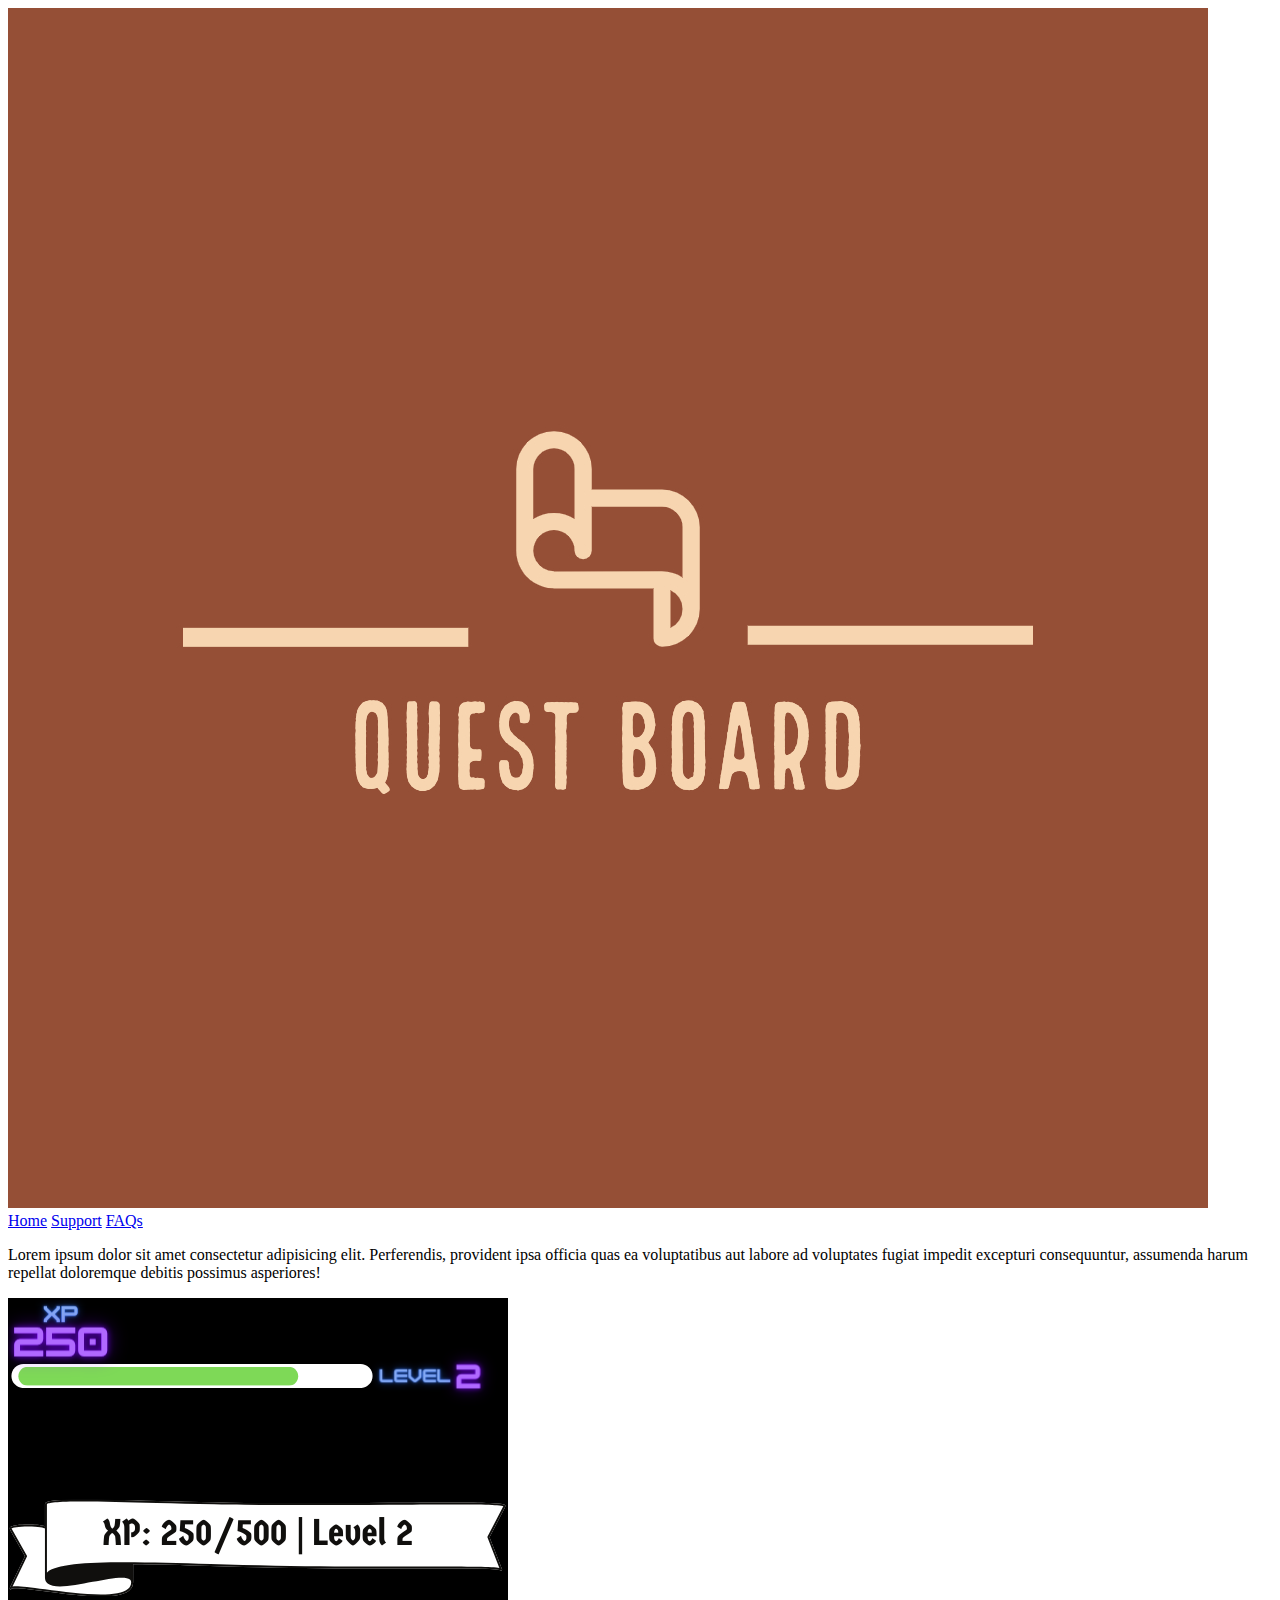
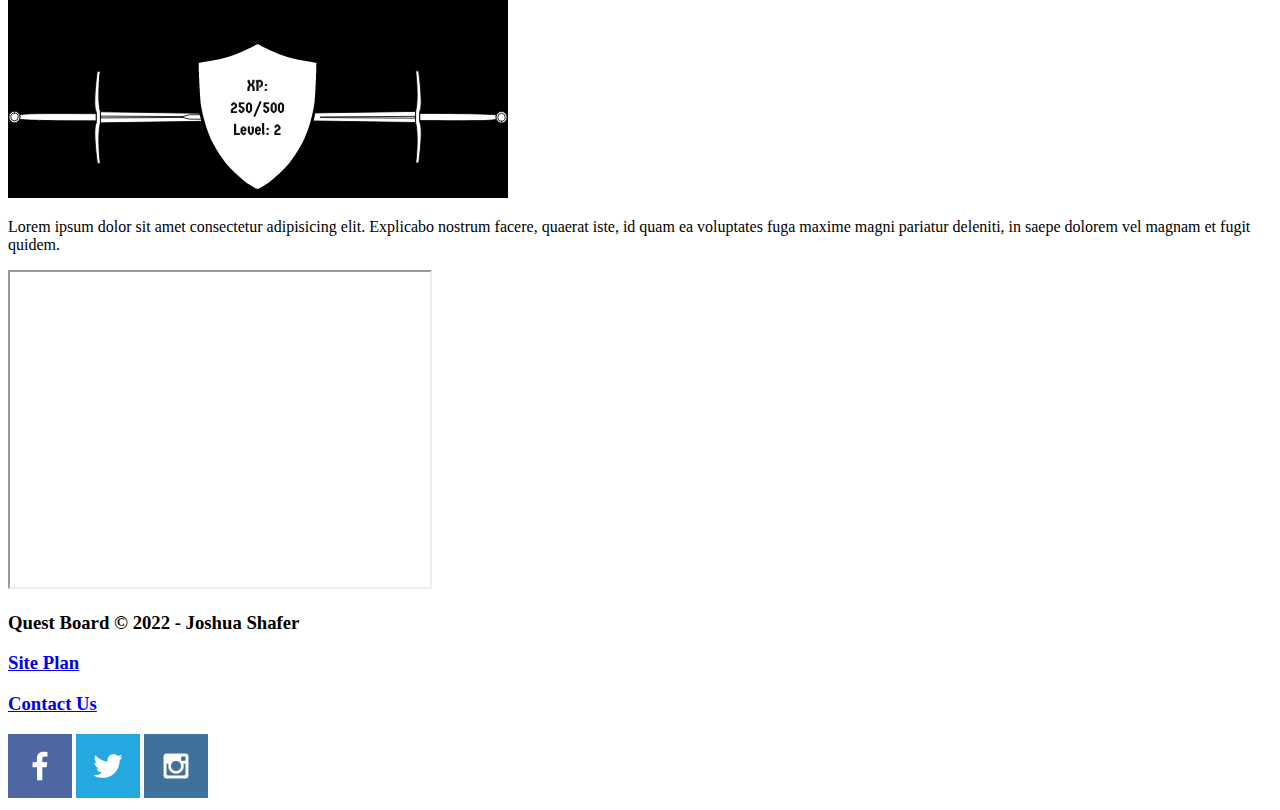
==== personal-site/index.html @ cdd54683 "staged all changes" ====
<!DOCTYPE html>
<html lang="en">
<head>
    <meta charset="UTF-8">
    <meta http-equiv="X-UA-Compatible" content="IE=edge">
    <meta name="viewport" content="width=device-width, initial-scale=1.0">
    <title>Quest Board | Home</title>
</head>
<body>
    <div id="content">
        <header>
            <a id="logo_link" href="index.html">
                <img class="logo" src="images/Quest Board-logos.jpeg" alt="Quest Board Logo">
            </a>
            <nav>
                <a href="index.html">Home</a>
                <a href="support.html">Support</a>
                <a href="faqs.html">FAQs</a>
            </nav>
        </header>
        <main class="home-grid">
            <section class="features">
                <p>Lorem ipsum dolor sit amet consectetur adipisicing elit. Perferendis, provident ipsa officia quas ea voluptatibus aut labore ad voluptates fugiat impedit excepturi consequuntur, assumenda harum repellat doloremque debitis possimus asperiores!</p>
                <img class="card-img" src="images/up.png" alt="XP bars">
            </section>
            <section class="how-to">
                <p>Lorem ipsum dolor sit amet consectetur adipisicing elit. Explicabo nostrum facere, quaerat iste, id quam ea voluptates fuga maxime magni pariatur deleniti, in saepe dolorem vel magnam et fugit quidem.</p>
                <iframe width="420" height="315" src=""></iframe>
            </section>
        </main>
        <footer>
            <h3>Quest Board &copy; 2022 - Joshua Shafer</h3>
            <h3><a href="site-plan.html">Site Plan</a></h3>
            <h3><a href="contactus.html">Contact Us</a></h3>
            <div class="social">
                <a href="https://facebook.com" target="_blank"><img src="images/facebook.png" alt="fb icon"></a>
                <a href="https://twitter.com" target="_blank"><img src="images/twitter.png" alt="twitter icon"></a>
                <a href="https://instagram.com" target="_blank"><img src="images/instagram.png" alt="ig icon"></a>
            </div>
        </footer>
    </div>
</body>
</html>
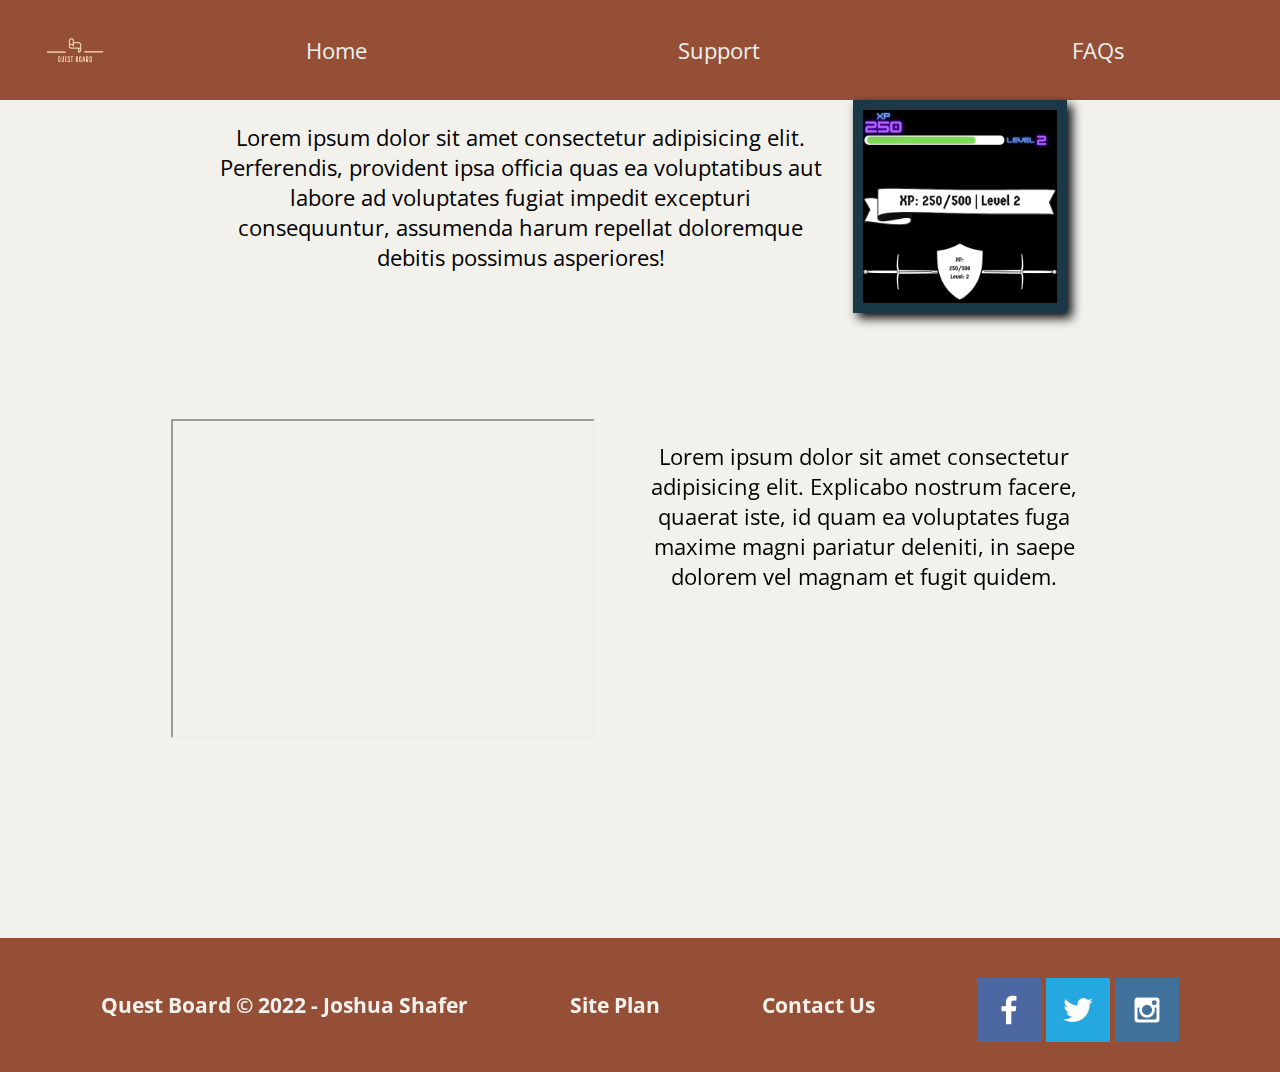
==== commit 281d583c: "made changes to home-page" ====
--- a/personal-site/index.html
+++ b/personal-site/index.html
@@ -4,6 +4,7 @@
     <meta charset="UTF-8">
     <meta http-equiv="X-UA-Compatible" content="IE=edge">
     <meta name="viewport" content="width=device-width, initial-scale=1.0">
+    <link rel="stylesheet" href="styles/index.css">
     <title>Quest Board | Home</title>
 </head>
 <body>
@@ -24,8 +25,8 @@
                 <img class="card-img" src="images/up.png" alt="XP bars">
             </section>
             <section class="how-to">
+                <iframe width="420" height="315" src="https://www.youtube.com/channel/UCcE9mgYiYhwbubO9i41eeMg/videos"></iframe>
                 <p>Lorem ipsum dolor sit amet consectetur adipisicing elit. Explicabo nostrum facere, quaerat iste, id quam ea voluptates fuga maxime magni pariatur deleniti, in saepe dolorem vel magnam et fugit quidem.</p>
-                <iframe width="420" height="315" src=""></iframe>
             </section>
         </main>
         <footer>
--- a/personal-site/styles/index.css
+++ b/personal-site/styles/index.css
@@ -0,0 +1,282 @@
+@import url('https://fonts.googleapis.com/css2?family=Open+Sans:wght@300&family=Oswald:wght@700&display=swap');
+
+.home-title{
+    font-family: "Oswald";
+    font-size: 2em;
+    margin-top: 10px;
+}
+
+body{
+    background-color: #F2F1EC;
+    font-family: "Open Sans";
+    font-size: 22px;
+    margin: 0;
+    padding: 0;
+}
+.card-img{
+    border: 10px solid #1B3847;
+    transition: transform .5s;
+    box-shadow: 5px 5px 10px #050505;
+    width: 100%;
+}
+
+.card-img:hover{
+    opacity: .6;
+    transform: scale(1.1);
+}
+.features{
+    grid-row: 1/2;
+    display: grid;
+    grid-template-columns: repeat(6, 1fr);
+}
+.features p{
+    grid-column: 2/5;
+    margin-right: 25px;
+}
+.features img{
+    grid-column: 5/6;
+}
+
+.how-to{
+    grid-row: 2/3;
+    display: grid;
+    grid-template-columns: repeat(6, 1fr);
+}
+.how-to p{
+    grid-column: 3/6;
+    margin-left: 25px;
+}
+.how-to iframe{
+    grid-column: 2/3;
+}
+
+
+header{
+    background-color: #964f37;
+    display: grid;
+    grid-template-columns: 150px auto;
+}
+
+#content{
+    max-width: 1600px;
+    margin: 0 auto;
+}
+
+.logo, .icon{
+    width: 80px;
+}
+
+.logo{
+    border-radius: 5px;
+}
+
+#logo_link{
+    padding-top: 5px;
+    justify-self: center;
+    align-self: center;
+}
+
+.icon{
+    padding-top: 10px;
+}
+
+nav{
+    display: flex;
+    justify-content: space-around;
+}
+
+nav a{
+    text-align: center;
+    color: #F2F1EC;
+    text-decoration: none;
+    padding: 35px;
+}
+nav a:hover{
+    background-color: #F6D5B0;
+    color: black;
+}
+
+#hero-box{
+    grid-column: 1/4;
+    grid-row: 1/3;
+    z-index: -1;
+}
+
+
+#hero-image{
+    width: 100%;
+}
+
+h2{
+    margin: 0;
+}
+
+h4{
+    color: #964f37;
+}
+
+.home-grid{
+    display: grid;
+    /* grid-template-columns: repeat(10, 1fr); */
+    grid-template-rows: 1fr 1fr;
+}
+
+.msg{
+    background-color: #289DD2;
+    line-height: 1.5em;
+    padding: 35px;
+    grid-column: 6/10;
+    grid-row: 6/7;
+    box-shadow: 5px 5px 10px #545454;
+}
+
+.msg h2{
+    color: #F2F1EC;
+}
+
+.msg p{
+    color: #F2F1EC;
+    font-size: .6em;
+    padding-bottom: 15px;
+}
+
+.contact{
+    grid-column: 5/10;
+    grid-row: 5/8;
+    box-shadow: 5px 5px 10px #545454;
+    width: 100%;
+}
+
+.msg2{
+    background-color: #289DD2;
+    line-height: 1.5em;
+    padding: 35px;
+    grid-column: 2/6;
+    grid-row: 6/7;
+    box-shadow: 5px 5px 10px #545454;
+    text-align: left;
+}
+
+.address{
+    line-height: 0.5em;
+}
+
+.msg2 h2, .msg2 h4, .address p{
+    color: white;
+}
+
+.button-box{
+    text-align: center;
+}
+
+main section{
+    text-align: center;
+}
+
+main section img{
+    box-sizing: border-box;
+}
+
+#background{
+    height: 725px;
+    background-color: #396E94;
+    grid-column: 1/11;
+    grid-row: 4/9;
+}
+
+footer{
+    background-color: #964f37;
+    font-size: .8em;
+    padding: 25px 50px;
+    margin-top: 200px;
+    display: flex;
+    justify-content: space-around;
+    align-items: center;
+}
+
+footer h3{
+    color: #F2F1EC;
+}
+
+footer a{
+    color: #F2F1EC;
+    text-decoration: none;
+
+}
+
+footer a:hover{
+    color: #F6D5B0;
+}
+
+footer h3 a:hover{
+    text-decoration: underline;
+}
+
+footer .social img{
+    padding-top: 15px;
+}
+
+.rivers-card, .camping-card, .rapids-card{
+    margin: 200px 0;
+}
+
+#feedback{
+    background-color: antiquewhite;
+    position: absolute;
+    top: 0;
+    left: 0;
+    right: 0;
+    padding: .5em;
+    display: none;
+}
+
+.moveDown{
+    margin-top: 3em;
+}
+
+ul{
+    list-style: none;
+}
+
+@media screen and (max-width: 900px) {
+    #hero, .home-grid {
+        display: block;
+        height: auto;
+    }
+    nav, footer {
+        flex-direction: column;
+    }
+    nav a {
+        display: block;
+        padding: 15px;
+    }
+    #hero {
+        margin-top: 0;
+    }
+    #hero-msg {
+        margin-top: 0;
+    }
+    #hero-msg h4 {
+        display: none;
+    }
+    .home-title {
+        font-size: 25px;
+        color: #6f7364;
+    }
+    .rivers-card, .camping-card, .rapids-card { 
+        margin: 50px auto;
+        width: 60%;
+    }
+    #background {
+        display: none;
+    }
+    .mountains, .msg {
+        width: 80%;
+        display: block;
+        margin: 0 auto;
+    }
+    
+    footer {
+        margin-top: 25px;
+    }
+}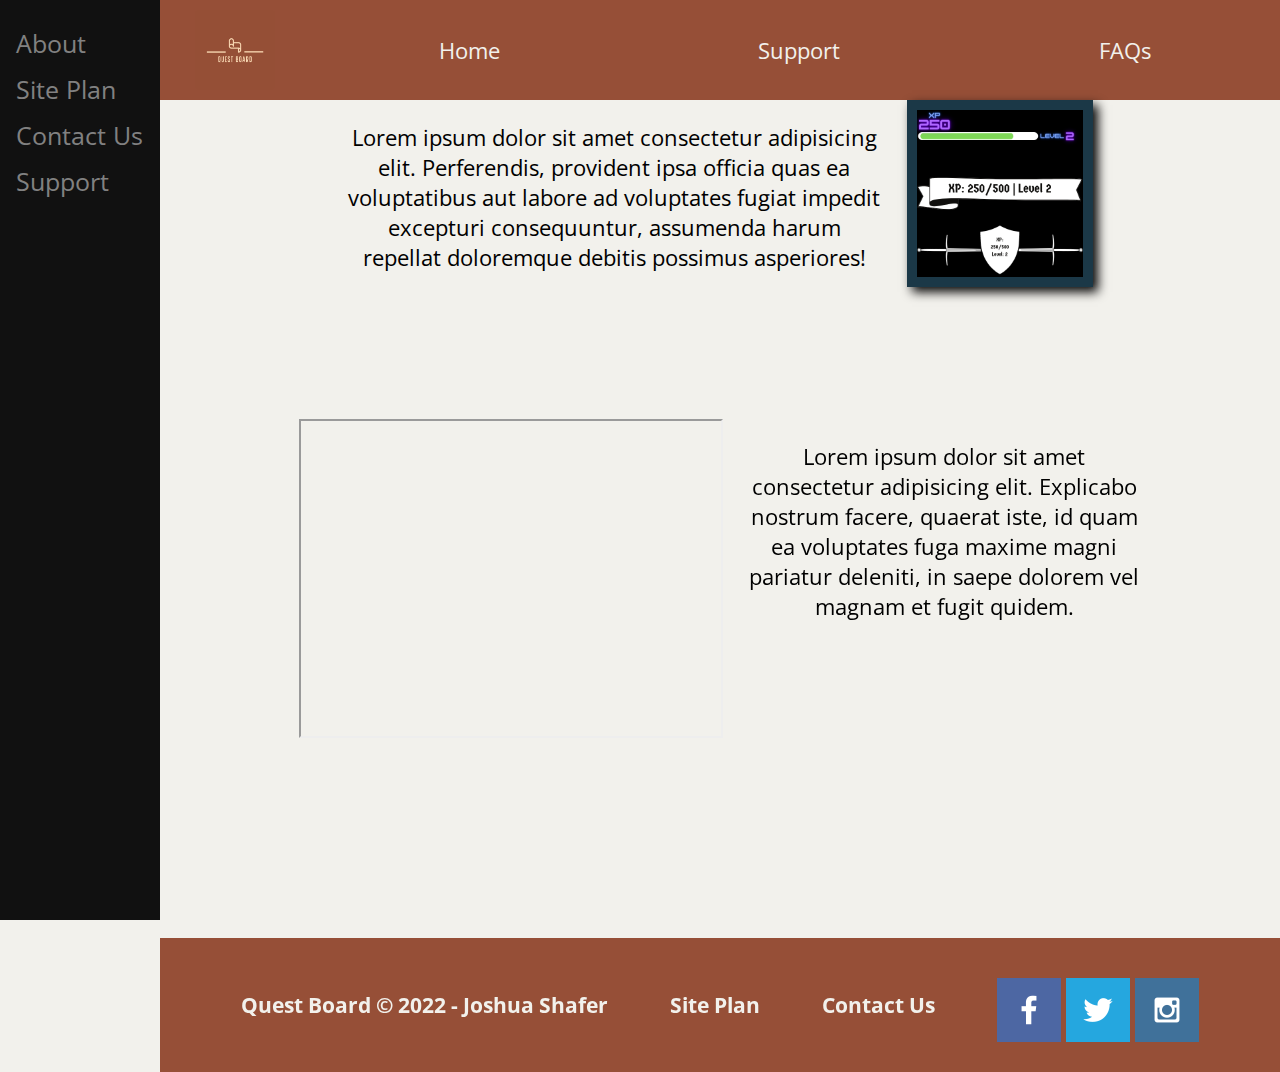
==== commit 416c1deb: "added side nav bar" ====
--- a/personal-site/index.html
+++ b/personal-site/index.html
@@ -19,6 +19,13 @@
                 <a href="faqs.html">FAQs</a>
             </nav>
         </header>
+        <!-- Side nav bar -->
+        <div class="sidenav">
+            <a href="#">About</a>
+            <a href="site-plan.html">Site Plan</a>
+            <a href="#">Contact Us</a>
+            <a href="support.html">Support</a>
+        </div>
         <main class="home-grid">
             <section class="features">
                 <p>Lorem ipsum dolor sit amet consectetur adipisicing elit. Perferendis, provident ipsa officia quas ea voluptatibus aut labore ad voluptates fugiat impedit excepturi consequuntur, assumenda harum repellat doloremque debitis possimus asperiores!</p>
--- a/personal-site/styles/index.css
+++ b/personal-site/styles/index.css
@@ -20,6 +20,30 @@
     width: 100%;
 }
 
+.sidenav{
+    height: 100%;
+    width: 160px;
+    position: fixed;
+    z-index: 1;
+    top: 0;
+    left: 0;
+    background-color: #111;
+    overflow-x: hidden;
+    padding-top: 20px;
+}
+
+.sidenav a{
+    padding: 6px 8px 6px 16px;
+    text-decoration: none;
+    font-size: 25px;
+    color: #818181;
+    display: block;
+}
+
+.sidenav a:hover{
+    color: #f1f1f1;
+}
+
 .card-img:hover{
     opacity: .6;
     transform: scale(1.1);
@@ -55,6 +79,7 @@
     background-color: #964f37;
     display: grid;
     grid-template-columns: 150px auto;
+    margin-left: 160px;
 }
 
 #content{
@@ -116,6 +141,7 @@
 }
 
 .home-grid{
+    margin-left: 160px;
     display: grid;
     /* grid-template-columns: repeat(10, 1fr); */
     grid-template-rows: 1fr 1fr;
@@ -188,6 +214,7 @@
     background-color: #964f37;
     font-size: .8em;
     padding: 25px 50px;
+    margin-left: 160px;
     margin-top: 200px;
     display: flex;
     justify-content: space-around;
@@ -216,9 +243,6 @@
     padding-top: 15px;
 }
 
-.rivers-card, .camping-card, .rapids-card{
-    margin: 200px 0;
-}
 
 #feedback{
     background-color: antiquewhite;
@@ -238,7 +262,7 @@
     list-style: none;
 }
 
-@media screen and (max-width: 900px) {
+@media screen and (max-width: 900px) and (max-height: 450px) {
     #hero, .home-grid {
         display: block;
         height: auto;
@@ -279,4 +303,6 @@
     footer {
         margin-top: 25px;
     }
+    .sidenav {padding-top: 15px;}
+    .sidenav a {font-size: 18px;}
 }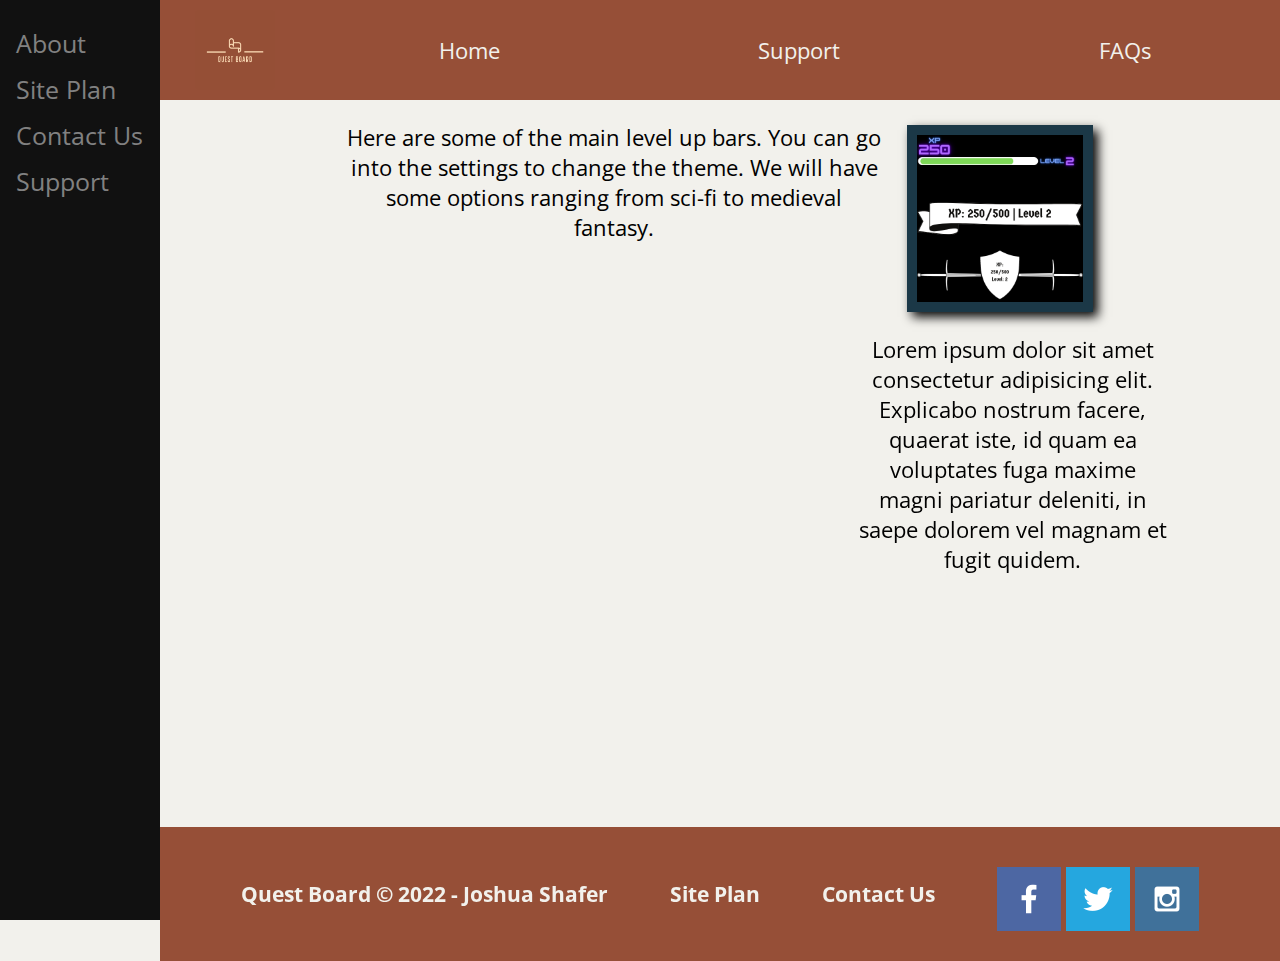
==== commit 1a1ad81b: "." ====
--- a/personal-site/index.html
+++ b/personal-site/index.html
@@ -19,6 +19,7 @@
                 <a href="faqs.html">FAQs</a>
             </nav>
         </header>
+        
         <!-- Side nav bar -->
         <div class="sidenav">
             <a href="#">About</a>
@@ -28,11 +29,11 @@
         </div>
         <main class="home-grid">
             <section class="features">
-                <p>Lorem ipsum dolor sit amet consectetur adipisicing elit. Perferendis, provident ipsa officia quas ea voluptatibus aut labore ad voluptates fugiat impedit excepturi consequuntur, assumenda harum repellat doloremque debitis possimus asperiores!</p>
+                <p>Here are some of the main level up bars. You can go into the settings to change the theme. We will have some options ranging from sci-fi to medieval fantasy.</p>
                 <img class="card-img" src="images/up.png" alt="XP bars">
             </section>
             <section class="how-to">
-                <iframe width="420" height="315" src="https://www.youtube.com/channel/UCcE9mgYiYhwbubO9i41eeMg/videos"></iframe>
+                <iframe width="560" height="315" src="https://www.youtube.com/embed/QKr_0DMYV5g" title="YouTube video player" frameborder="0" allow="accelerometer; autoplay; clipboard-write; encrypted-media; gyroscope; picture-in-picture" allowfullscreen></iframe>
                 <p>Lorem ipsum dolor sit amet consectetur adipisicing elit. Explicabo nostrum facere, quaerat iste, id quam ea voluptates fuga maxime magni pariatur deleniti, in saepe dolorem vel magnam et fugit quidem.</p>
             </section>
         </main>
--- a/personal-site/styles/index.css
+++ b/personal-site/styles/index.css
@@ -18,6 +18,7 @@
     transition: transform .5s;
     box-shadow: 5px 5px 10px #050505;
     width: 100%;
+    margin-top: 25px;
 }
 
 .sidenav{
@@ -44,6 +45,68 @@
     color: #f1f1f1;
 }
 
+.accordion {
+    background-color: #eee;
+    color: #444;
+    cursor: pointer;
+    padding: 18px;
+    width: 100%;
+    border: none;
+    text-align: left;
+    outline: none;
+    font-size: 15px;
+    transition: 0.4s;
+  }
+  
+.active, .accordion:hover {
+  background-color: #ccc; 
+}
+  
+.panel {
+  padding: 0 18px;
+  display: none;
+  background-color: white;
+  overflow: hidden;
+}
+
+/* The Modal (background) */
+.modal {
+    display: none; /* Hidden by default */
+    position: fixed; /* Stay in place */
+    z-index: 1; /* Sit on top */
+    left: 0;
+    top: 0;
+    width: 100%; /* Full width */
+    height: 100%; /* Full height */
+    overflow: auto; /* Enable scroll if needed */
+    background-color: rgb(0,0,0); /* Fallback color */
+    background-color: rgba(0,0,0,0.4); /* Black w/ opacity */
+  }
+  
+  /* Modal Content/Box */
+  .modal-content {
+    background-color: #fefefe;
+    margin: 15% auto; /* 15% from the top and centered */
+    padding: 20px;
+    border: 1px solid #888;
+    width: 80%; /* Could be more or less, depending on screen size */
+  }
+  
+  /* The Close Button */
+  .close {
+    color: #aaa;
+    float: right;
+    font-size: 28px;
+    font-weight: bold;
+  }
+  
+  .close:hover,
+  .close:focus {
+    color: black;
+    text-decoration: none;
+    cursor: pointer;
+  }
+
 .card-img:hover{
     opacity: .6;
     transform: scale(1.1);
@@ -105,6 +168,8 @@
     padding-top: 10px;
 }
 
+
+
 nav{
     display: flex;
     justify-content: space-around;
@@ -121,17 +186,31 @@
     color: black;
 }
 
+#hero{
+    display: grid;
+    grid-template-columns: 1fr 3fr 1fr;
+    margin-top: -100px;
+}
 #hero-box{
     grid-column: 1/4;
     grid-row: 1/3;
     z-index: -1;
 }
 
-
 #hero-image{
     width: 100%;
 }
 
+#hero-msg{
+    grid-column: 2/3;
+    grid-row: 1/2;
+    margin-top: 100px;
+}
+
+#hero-msg button{
+    margin: 25px 50px;
+}
+
 h2{
     margin: 0;
 }
@@ -144,7 +223,7 @@
     margin-left: 160px;
     display: grid;
     /* grid-template-columns: repeat(10, 1fr); */
-    grid-template-rows: 1fr 1fr;
+    grid-template-rows: 1fr;
 }
 
 .msg{
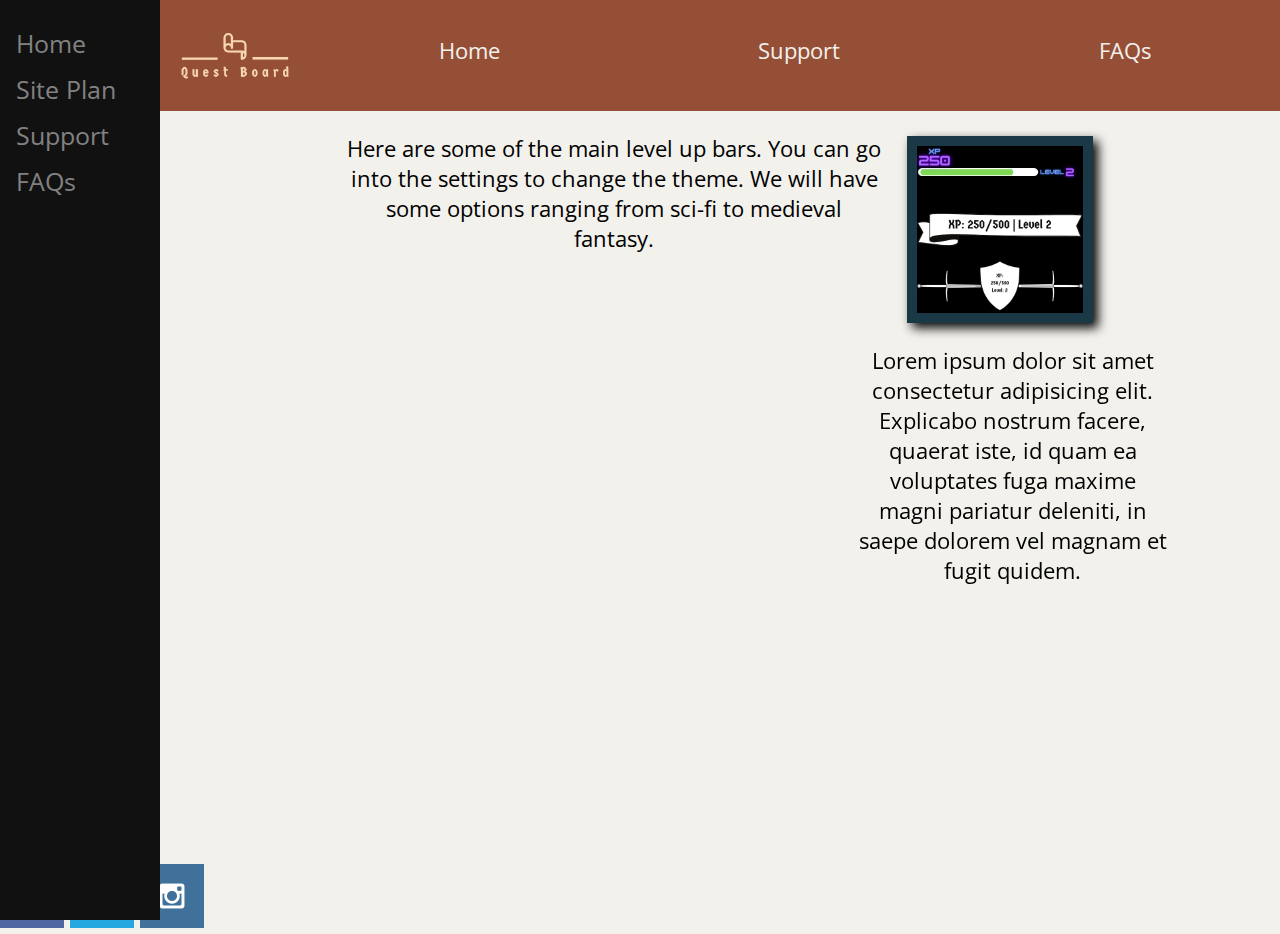
==== commit d794c2a0: "updated support page" ====
--- a/personal-site/index.html
+++ b/personal-site/index.html
@@ -11,7 +11,7 @@
     <div id="content">
         <header>
             <a id="logo_link" href="index.html">
-                <img class="logo" src="images/Quest Board-logos.jpeg" alt="Quest Board Logo">
+                <img class="logo" src="images/Quest-Board.png" alt="Quest Board Logo">
             </a>
             <nav>
                 <a href="index.html">Home</a>
@@ -22,10 +22,10 @@
         
         <!-- Side nav bar -->
         <div class="sidenav">
-            <a href="#">About</a>
+            <a href="index.html">Home</a>
             <a href="site-plan.html">Site Plan</a>
-            <a href="#">Contact Us</a>
             <a href="support.html">Support</a>
+            <a href="faqs.html">FAQs</a>
         </div>
         <main class="home-grid">
             <section class="features">
--- a/personal-site/styles/index.css
+++ b/personal-site/styles/index.css
@@ -46,7 +46,7 @@
 }
 
 .accordion {
-    background-color: #eee;
+    background-color: #f6d5ae;
     color: #444;
     cursor: pointer;
     padding: 18px;
@@ -59,14 +59,16 @@
   }
   
 .active, .accordion:hover {
-  background-color: #ccc; 
+  background-color: #974f37;
+  color: white; 
 }
   
 .panel {
   padding: 0 18px;
   display: none;
-  background-color: white;
+  background-color: #f6d5ae;
   overflow: hidden;
+  margin-left:103px;
 }
 
 /* The Modal (background) */
@@ -143,6 +145,7 @@
     display: grid;
     grid-template-columns: 150px auto;
     margin-left: 160px;
+    overflow: hidden;
 }
 
 #content{
@@ -150,12 +153,15 @@
     margin: 0 auto;
 }
 
-.logo, .icon{
+.icon{
     width: 80px;
 }
 
 .logo{
     border-radius: 5px;
+    width: 150px;
+    margin-top: -25px;
+    margin-bottom: -25px;
 }
 
 #logo_link{
@@ -189,7 +195,7 @@
 #hero{
     display: grid;
     grid-template-columns: 1fr 3fr 1fr;
-    margin-top: -100px;
+    margin-bottom: -341px;
 }
 #hero-box{
     grid-column: 1/4;
@@ -222,27 +228,8 @@
 .home-grid{
     margin-left: 160px;
     display: grid;
-    /* grid-template-columns: repeat(10, 1fr); */
+    /* grid-template-columns: 1fr 1fr; */
     grid-template-rows: 1fr;
-}
-
-.msg{
-    background-color: #289DD2;
-    line-height: 1.5em;
-    padding: 35px;
-    grid-column: 6/10;
-    grid-row: 6/7;
-    box-shadow: 5px 5px 10px #545454;
-}
-
-.msg h2{
-    color: #F2F1EC;
-}
-
-.msg p{
-    color: #F2F1EC;
-    font-size: .6em;
-    padding-bottom: 15px;
 }
 
 .contact{
@@ -252,22 +239,8 @@
     width: 100%;
 }
 
-.msg2{
-    background-color: #289DD2;
-    line-height: 1.5em;
-    padding: 35px;
-    grid-column: 2/6;
-    grid-row: 6/7;
-    box-shadow: 5px 5px 10px #545454;
-    text-align: left;
-}
-
 .address{
     line-height: 0.5em;
-}
-
-.msg2 h2, .msg2 h4, .address p{
-    color: white;
 }
 
 .button-box{
@@ -288,6 +261,57 @@
     grid-column: 1/11;
     grid-row: 4/9;
 }
+
+form {
+    margin: 0 auto;
+    margin-top: 27px;
+    width: 400px;
+    padding: 1em;
+    border: none;
+    border-radius: 1em;
+}
+  
+ul {
+  list-style: none;
+  padding: 0;
+  margin: 0;
+}
+  
+form li + li {
+  margin-top: 1em;
+}
+  
+label {
+  display: inline-block;
+  width: 90px;
+  text-align: right;
+}
+  
+input, textarea {
+  font: 1em sans-serif;
+  width: 300px;
+  box-sizing: border-box;
+  border: 1px solid #999;
+}
+  
+input:focus, textarea:focus {
+   border-color: #000;
+}
+  
+textarea {
+  vertical-align: top;
+  height: 13em;
+}
+  
+.button {
+  padding-left: 90px;
+}
+  
+button {
+  margin-left: .5em;
+}
+Copy to Clipboard
+  
 
 footer{
     background-color: #964f37;
@@ -333,6 +357,20 @@
     display: none;
 }
 
+.emailStuff{
+    display: grid;
+    grid-template-columns: 1fr 1fr;
+}
+.emailMessage{
+    grid-column: 1/2;
+}
+
+.supportImage{
+    grid-column: 2/3;
+    margin-top: 27px;
+    border-radius: 25px;
+}
+
 .moveDown{
     margin-top: 3em;
 }
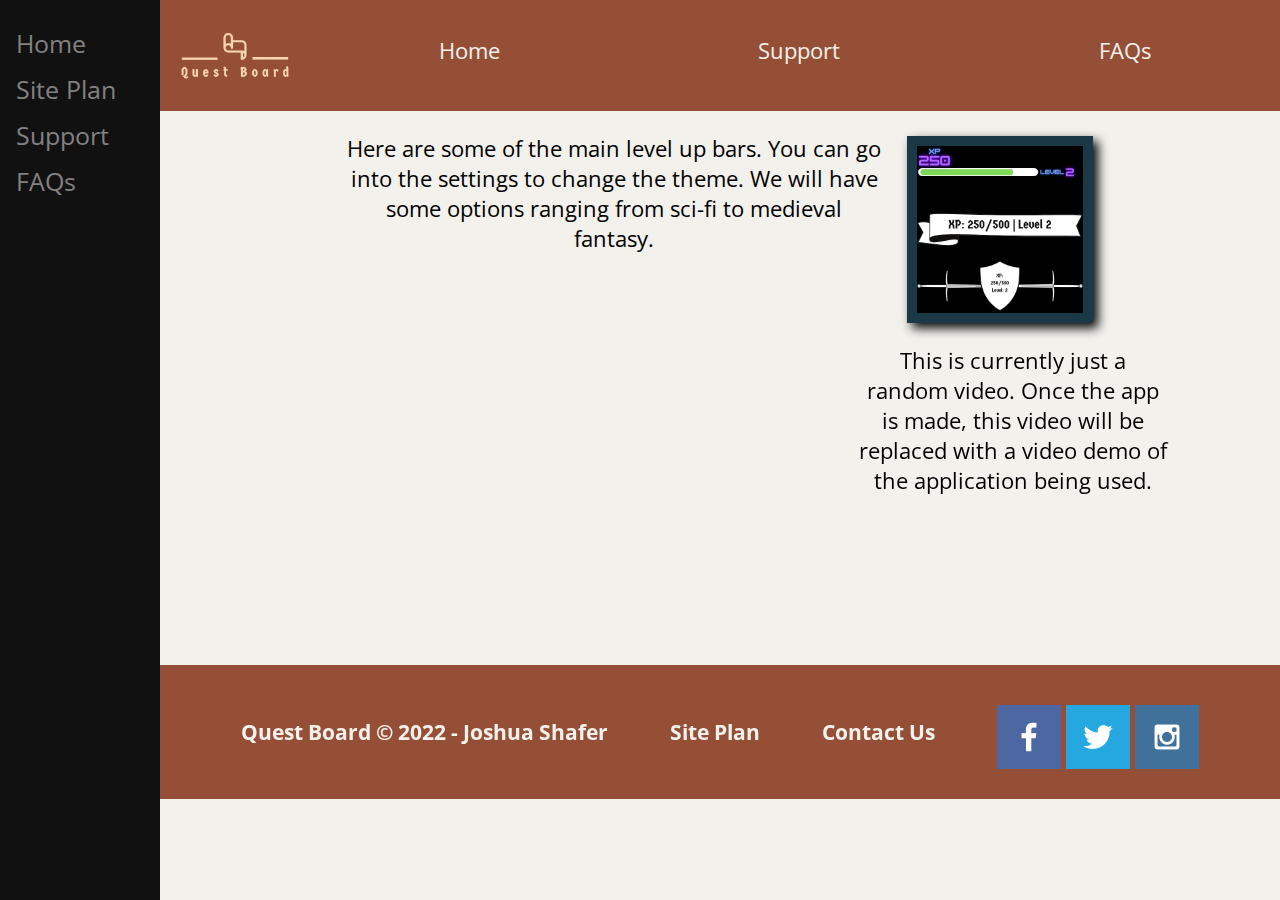
==== commit ecaa4155: "added relevant content" ====
--- a/personal-site/index.html
+++ b/personal-site/index.html
@@ -34,7 +34,7 @@
             </section>
             <section class="how-to">
                 <iframe width="560" height="315" src="https://www.youtube.com/embed/QKr_0DMYV5g" title="YouTube video player" frameborder="0" allow="accelerometer; autoplay; clipboard-write; encrypted-media; gyroscope; picture-in-picture" allowfullscreen></iframe>
-                <p>Lorem ipsum dolor sit amet consectetur adipisicing elit. Explicabo nostrum facere, quaerat iste, id quam ea voluptates fuga maxime magni pariatur deleniti, in saepe dolorem vel magnam et fugit quidem.</p>
+                <p>This is currently just a random video. Once the app is made, this video will be replaced with a video demo of the application being used.</p>
             </section>
         </main>
         <footer>
--- a/personal-site/styles/index.css
+++ b/personal-site/styles/index.css
@@ -71,44 +71,6 @@
   margin-left:103px;
 }
 
-/* The Modal (background) */
-.modal {
-    display: none; /* Hidden by default */
-    position: fixed; /* Stay in place */
-    z-index: 1; /* Sit on top */
-    left: 0;
-    top: 0;
-    width: 100%; /* Full width */
-    height: 100%; /* Full height */
-    overflow: auto; /* Enable scroll if needed */
-    background-color: rgb(0,0,0); /* Fallback color */
-    background-color: rgba(0,0,0,0.4); /* Black w/ opacity */
-  }
-  
-  /* Modal Content/Box */
-  .modal-content {
-    background-color: #fefefe;
-    margin: 15% auto; /* 15% from the top and centered */
-    padding: 20px;
-    border: 1px solid #888;
-    width: 80%; /* Could be more or less, depending on screen size */
-  }
-  
-  /* The Close Button */
-  .close {
-    color: #aaa;
-    float: right;
-    font-size: 28px;
-    font-weight: bold;
-  }
-  
-  .close:hover,
-  .close:focus {
-    color: black;
-    text-decoration: none;
-    cursor: pointer;
-  }
-
 .card-img:hover{
     opacity: .6;
     transform: scale(1.1);
@@ -195,7 +157,7 @@
 #hero{
     display: grid;
     grid-template-columns: 1fr 3fr 1fr;
-    margin-bottom: -341px;
+    margin-bottom: -40px;
 }
 #hero-box{
     grid-column: 1/4;
@@ -205,12 +167,14 @@
 
 #hero-image{
     width: 100%;
+
 }
 
 #hero-msg{
-    grid-column: 2/3;
+    grid-column: 1/3;
     grid-row: 1/2;
     margin-top: 100px;
+    margin-right: 150px;
 }
 
 #hero-msg button{
@@ -309,16 +273,14 @@
   
 button {
   margin-left: .5em;
-}
-Copy to Clipboard
-  
+}  
 
 footer{
     background-color: #964f37;
     font-size: .8em;
     padding: 25px 50px;
     margin-left: 160px;
-    margin-top: 200px;
+    margin-top: 27px;
     display: flex;
     justify-content: space-around;
     align-items: center;
